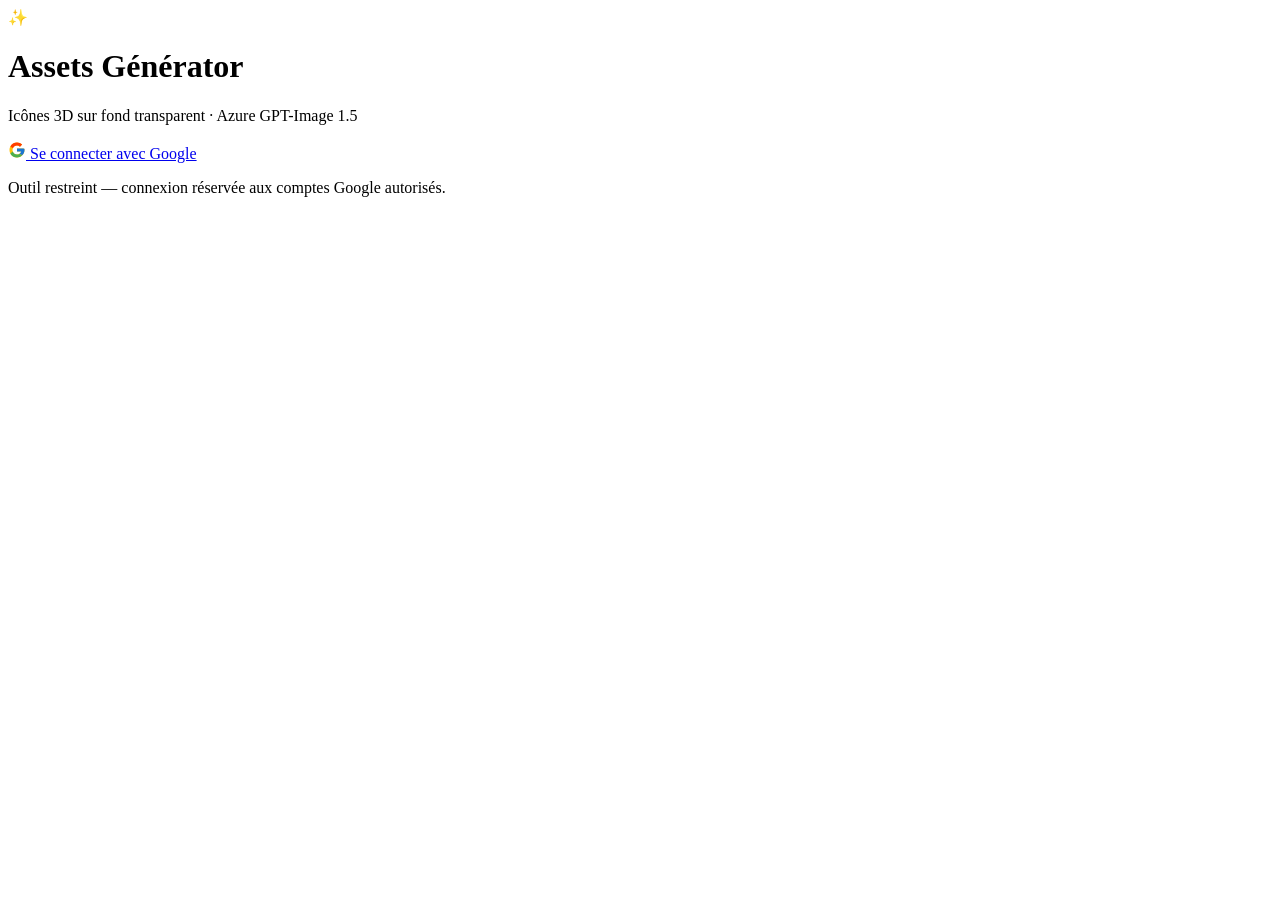
==== static/login.html @ 6af5d1ce "Add Google OAuth login gate (email allowlist) - Session-based auth via Starlette SessionMiddleware -" ====
<!DOCTYPE html>
<html lang="fr">
<head>
<meta charset="UTF-8">
<meta name="viewport" content="width=device-width, initial-scale=1.0">
<title>Connexion — Assets Générator</title>
<link rel="stylesheet" href="/style.css">
<link rel="icon" href="data:image/svg+xml,%3Csvg xmlns='http://www.w3.org/2000/svg' viewBox='0 0 100 100'%3E%3Ctext y='.9em' font-size='90'%3E%E2%9C%A8%3C/text%3E%3C/svg%3E">
</head>
<body class="login-body">
  <main class="login-shell">
    <div class="login-card">
      <div class="login-mark">✨</div>
      <h1 class="login-title">Assets Générator</h1>
      <p class="login-sub">Icônes 3D sur fond transparent · Azure GPT-Image 1.5</p>

      <a href="/auth/google/login" class="btn-google" id="login-btn">
        <svg width="18" height="18" viewBox="0 0 48 48"><path fill="#FFC107" d="M43.6 20.5H42V20H24v8h11.3c-1.6 4.7-6.1 8-11.3 8-6.6 0-12-5.4-12-12s5.4-12 12-12c3.1 0 5.9 1.2 8 3l5.7-5.7C34 6.1 29.3 4 24 4 12.9 4 4 12.9 4 24s8.9 20 20 20 20-8.9 20-20c0-1.3-.1-2.5-.4-3.5z"/><path fill="#FF3D00" d="m6.3 14.7 6.6 4.8C14.7 15.1 19 12 24 12c3.1 0 5.9 1.2 8 3l5.7-5.7C34 6.1 29.3 4 24 4 16.3 4 9.7 8.3 6.3 14.7z"/><path fill="#4CAF50" d="M24 44c5.2 0 9.9-2 13.4-5.2L31.2 33.7c-2 1.5-4.5 2.3-7.2 2.3-5.2 0-9.6-3.3-11.3-7.9l-6.5 5C9.5 39.6 16.2 44 24 44z"/><path fill="#1976D2" d="M43.6 20.5H42V20H24v8h11.3c-.8 2.2-2.2 4.1-4.1 5.5l6.2 4.8c-.4.4 6.6-4.8 6.6-14.3 0-1.3-.1-2.5-.4-3.5z"/></svg>
        Se connecter avec Google
      </a>

      <div class="login-error hidden" id="login-error"></div>

      <p class="login-restrict">
        Outil restreint — connexion réservée aux comptes Google autorisés.
      </p>
    </div>

    <div class="login-aside">
      <div class="aside-grid" aria-hidden="true">
        <img src="/previews/gold.png" alt="">
        <img src="/previews/chrome.png" alt="">
        <img src="/previews/crystal.png" alt="">
        <img src="/previews/neon.png" alt="">
        <img src="/previews/holographic.png" alt="">
        <img src="/previews/marble.png" alt="">
      </div>
    </div>
  </main>

<script>
const params = new URLSearchParams(location.search);
const err = params.get("error");
const email = params.get("email");
const errBox = document.getElementById("login-error");
if (err) {
  const messages = {
    unauthorized: `Le compte ${email ? `<strong>${email}</strong>` : "Google"} n'est pas autorisé sur cet outil. Demande l'accès à l'administrateur.`,
    invalid_state: "Session expirée — réessaie.",
    token_exchange: "Échec de l'échange de tokens avec Google.",
    unverified: "Ton adresse Google doit être vérifiée.",
    access_denied: "Connexion annulée.",
  };
  errBox.innerHTML = messages[err] || `Erreur : ${err}`;
  errBox.classList.remove("hidden");
}
// If already logged in, jump straight to the app.
fetch("/api/me").then((r) => { if (r.ok) location.href = "/"; }).catch(() => {});
</script>
</body>
</html>
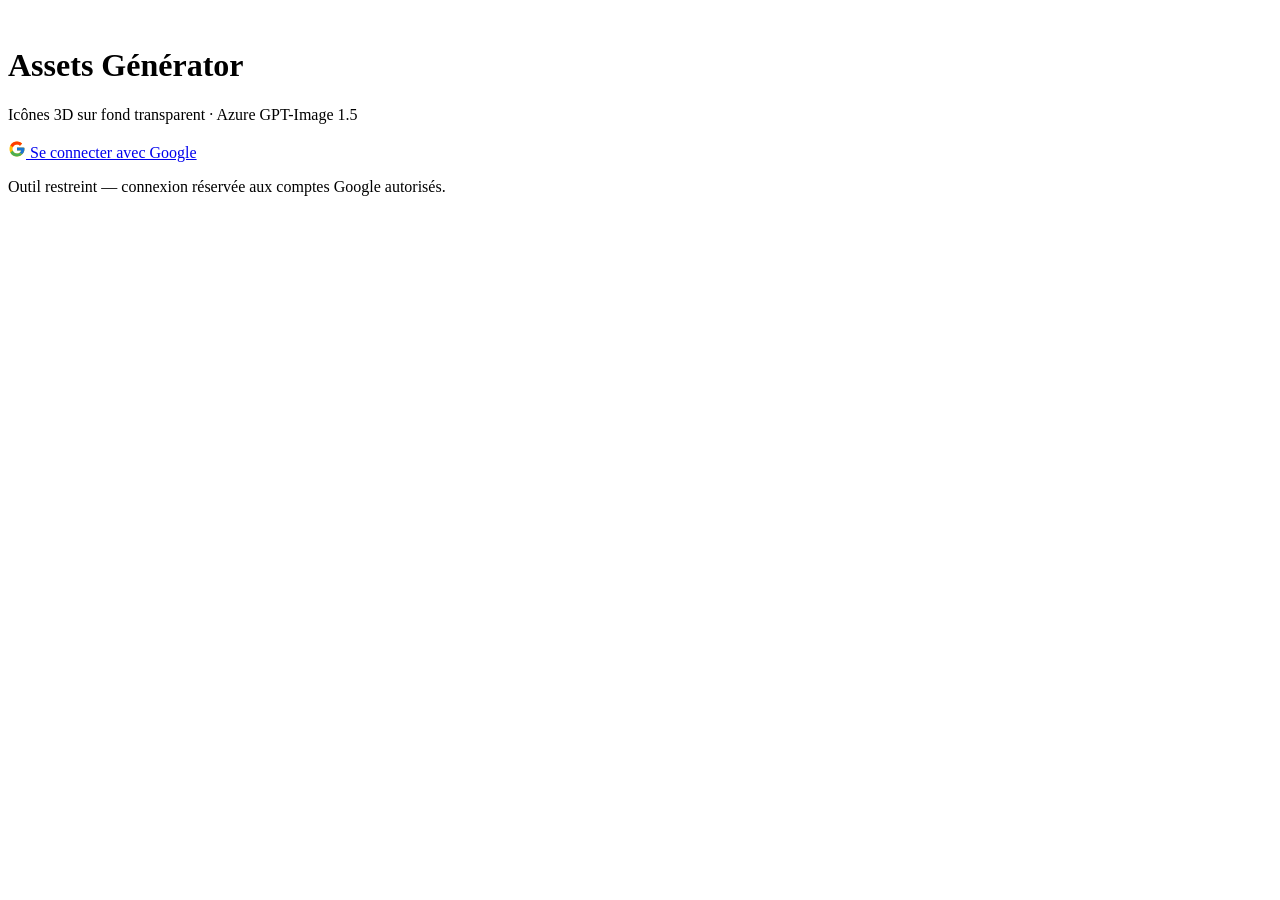
==== commit 7a648a9a: "Make logo public (no auth gate) + use it on login.html too Two follow-ups after the initial logo com" ====
--- a/static/login.html
+++ b/static/login.html
@@ -5,12 +5,12 @@
 <meta name="viewport" content="width=device-width, initial-scale=1.0">
 <title>Connexion — Assets Générator</title>
 <link rel="stylesheet" href="/style.css">
-<link rel="icon" href="data:image/svg+xml,%3Csvg xmlns='http://www.w3.org/2000/svg' viewBox='0 0 100 100'%3E%3Ctext y='.9em' font-size='90'%3E%E2%9C%A8%3C/text%3E%3C/svg%3E">
+<link rel="icon" type="image/png" href="/logo-rocket.png">
 </head>
 <body class="login-body">
   <main class="login-shell">
     <div class="login-card">
-      <div class="login-mark">✨</div>
+      <img class="login-mark" src="/logo-rocket.png" alt="">
       <h1 class="login-title">Assets Générator</h1>
       <p class="login-sub">Icônes 3D sur fond transparent · Azure GPT-Image 1.5</p>
 
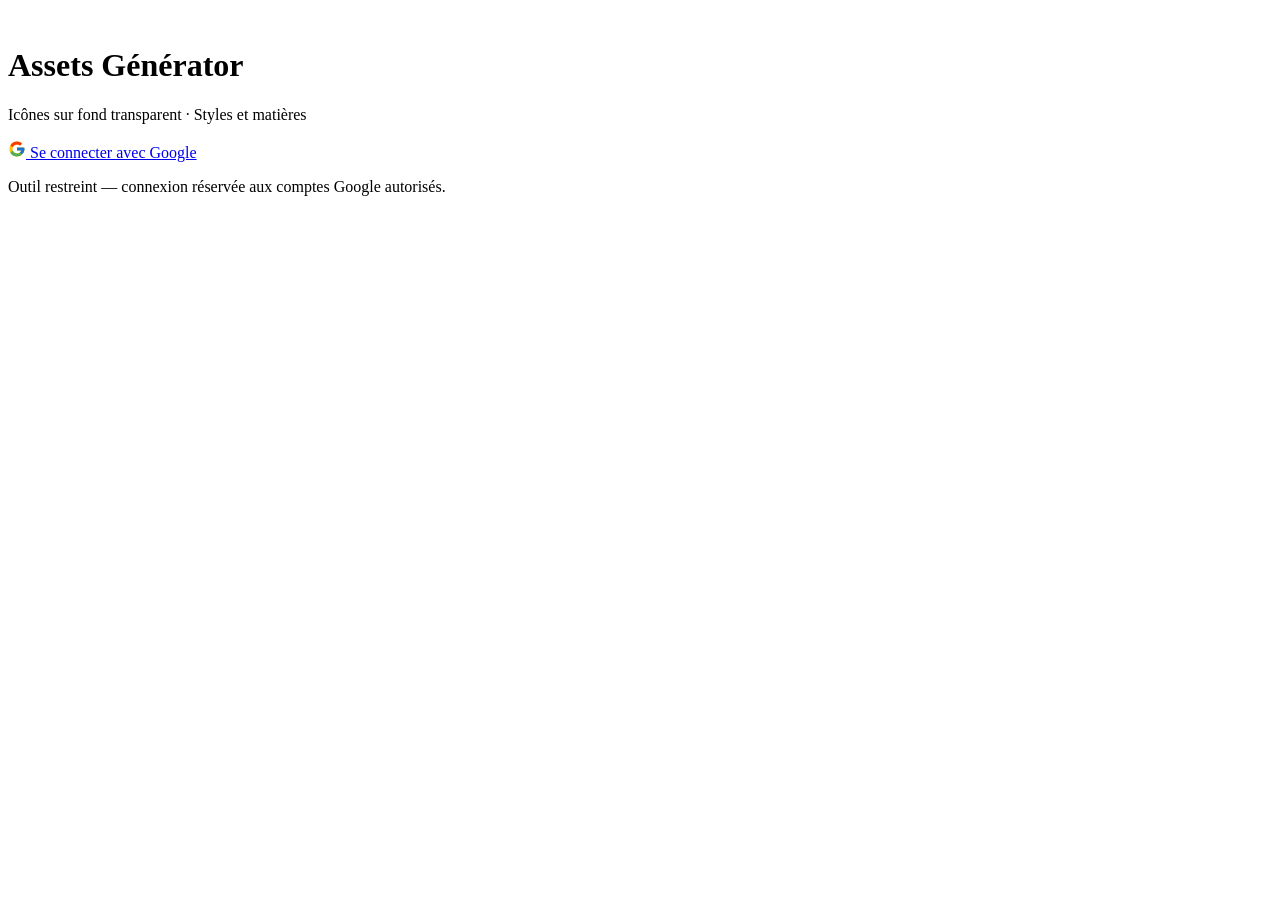
==== commit 6b8444b4: "Add approved childlike black marker material with visual style reference" ====
--- a/static/login.html
+++ b/static/login.html
@@ -12,7 +12,7 @@
     <div class="login-card">
       <img class="login-mark" src="/logo-rocket.png" alt="">
       <h1 class="login-title">Assets Générator</h1>
-      <p class="login-sub">Icônes 3D sur fond transparent · Azure GPT-Image 1.5</p>
+      <p class="login-sub">Icônes sur fond transparent · Styles et matières</p>
 
       <a href="/auth/google/login" class="btn-google" id="login-btn">
         <svg width="18" height="18" viewBox="0 0 48 48"><path fill="#FFC107" d="M43.6 20.5H42V20H24v8h11.3c-1.6 4.7-6.1 8-11.3 8-6.6 0-12-5.4-12-12s5.4-12 12-12c3.1 0 5.9 1.2 8 3l5.7-5.7C34 6.1 29.3 4 24 4 12.9 4 4 12.9 4 24s8.9 20 20 20 20-8.9 20-20c0-1.3-.1-2.5-.4-3.5z"/><path fill="#FF3D00" d="m6.3 14.7 6.6 4.8C14.7 15.1 19 12 24 12c3.1 0 5.9 1.2 8 3l5.7-5.7C34 6.1 29.3 4 24 4 16.3 4 9.7 8.3 6.3 14.7z"/><path fill="#4CAF50" d="M24 44c5.2 0 9.9-2 13.4-5.2L31.2 33.7c-2 1.5-4.5 2.3-7.2 2.3-5.2 0-9.6-3.3-11.3-7.9l-6.5 5C9.5 39.6 16.2 44 24 44z"/><path fill="#1976D2" d="M43.6 20.5H42V20H24v8h11.3c-.8 2.2-2.2 4.1-4.1 5.5l6.2 4.8c-.4.4 6.6-4.8 6.6-14.3 0-1.3-.1-2.5-.4-3.5z"/></svg>
